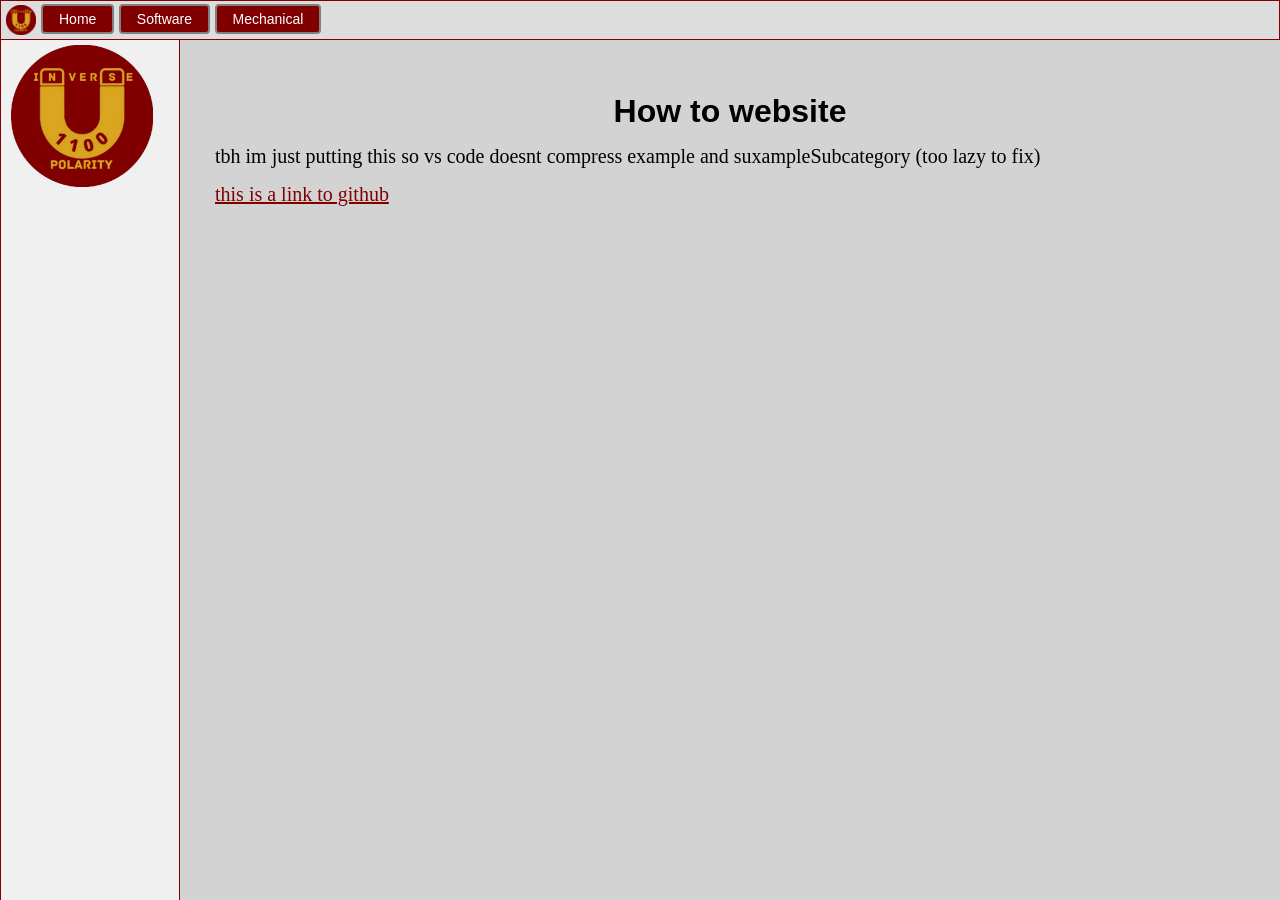
==== example/exampleOnePageSubcategory/index.html @ 162cf9ed "cad" ====
<!DOCTYPE html>
<html lang="en">

<head>
  <meta http-equiv="content-type" content="text/html; charset=UTF-8">
  <meta name="viewport" content="width=device-width, initial-scale=1.0">
  <title>Formatted Page</title>
  <link rel="stylesheet" href="../../global/styles.css">
</head>

<body>
  <script src="../../global/topbar.js"></script> /* adds the navigation
  topbar, should use in all pages */
  <script src="../../global/emptySidebar.js"></script> /* adds a sidebar,
  varies with subcategory*/
  <main class="main-content">
    <h1>How to website</h1>
    <p>tbh im just putting this so vs code doesnt compress example and suxampleSubcategory (too lazy to fix) </p>
    <p><a href="https://github.com/">this is a link to github</a></p>
  </main>
</body>

</html>
---- global/styles.css ----
:root { /* muh variables :3 */
  --maroon: maroon;
  --gold: gold;
  --top-bar-height: 40px;
  --top-button-height: 30px;
  --top-bar-text-color: white;
  --sidebar-width: 180px;
  --team-logo-height: var(--top-button-height);
  --border-color: var(--maroon);
  --border-width: 1px;
  --link-color: var(--maroon);
}

* {
  box-sizing: border-box;
  margin: 0;
  padding: 0;
}



body {
  background-color: lightgray;
  font-family: Arial, sans-serif;
}

h1 {
  color: black;
  text-align: center;
  margin-bottom: 15px;
}

p {
  font-family: verdana;
  font-size: 20px;
  color: black;
  margin-bottom: 15px;
}

a {  
  color: var(--link-color);
  /* this is the thing for links */
}
a:hover{
  color: var(--gold);
}

#sidebar_left {
  overflow-y: auto;
  width: var(--sidebar-width);
  position: fixed;
  height: 1100%; 
  background: #f0f0f0;
  border-right: 1px #aaa solid;
  top: var(--top-bar-height); /* positioned under topbar */
  left: 0px;
  padding: 5px 10px;
  border-style: solid;
  border-width: var(--border-width);
  border-color: var(--border-color);
  border-top: 0px;
}

#sidebar_left h1 {
  font-size: 11px;
  text-align: left;
  margin-bottom: 10px;
  color:rgb(148, 23, 23);
}

#sidebar_left ul {
  list-style: square;
  padding-left: 20px;
}

#sidebar_left li {
  display: flex;
  align-items: center;
  margin-bottom: 10px;
}

#sidebar_left a {
  color: #555;
  text-decoration: none;
}

#sidebar_left a:hover {
  text-decoration: underline;
}

#sidebar_left ul li img { /* if image next to link i suppose*/
  height: 16px;
  width: 16px; 
  margin-right: 8px;
}

#sidebar_left img{
  width: 90%;
  align-self: center;
}





.main-content {
  margin-top: var(--top-bar-height);     /* Push below topbar */
  padding: 35px;
}


.emoji-line {
  word-break: break-all;
}



#topbar {
  height: var(--top-bar-height);
  background: #ddd;
  border-bottom: 1px #aaa solid;
  width: 100%;
  position: fixed; 
  top: 0;
  left: 0;
  z-index: 1000;
  border-style: solid;
  border-width: var(--border-width);
  border-color: var(--border-color);
  display: flex;
}

#topbar a{
  align-self: center;
}
#topbar img{
  height: var(--team-logo-height);
  display: flex;
  align-self: center;
  padding: 0px 5px;
}

.toggle-btn {
  background-color: var(--maroon);
  color: white;
  padding: 0 16px; 
  height: var(--top-button-height);
  font-size: 14px;
  border: 2px solid gray; 
  border-radius: 4px; 
  transform: translateX(5%); /* x position of dropdown buttons */
  transform: translateY(10%);
  cursor: pointer;
  display: flex;
  align-items: center; 
}



.dropbtn {
  background-color: var(--maroon);
  color: white;
  padding: 0 16px; 
  height: var(--top-button-height);
  font-size: 14px;
  border: 2px solid gray; 
  border-radius: 4px; 
  transform: translateX(5%); /* x position of dropdown buttons */
  transform: translateY(10%);
  cursor: pointer;
  display: flex;
  align-items: center;
}



.dropdown {
  position: relative;
  display: inline-block; 
}

.dropdown-content {
  display: none;
  position: absolute;
  top: 100%; 
  left: 50%;
  transform: translateX(-30%);  /* x position of dropdown menu relative to button */
  background-color: #f9f9f9;
  min-width: 160px;
  box-shadow: 0px 8px 16px 0px rgba(0,0,0,0.2);
  z-index: 1001; 
  border: 1px solid #aaa;
}

.dropdown-content a {
  color: black;
  padding: 10px 16px;
  text-decoration: none;
  display: block;
  text-align: left; 
}

.dropdown-content a:hover {
  background-color: #f1f1f1;
}

.dropdown:hover .dropdown-content {
  display: block;
}

.dropdown:hover .dropbtn {
  background-color: var(--gold);
}

.toggle-btn:hover  {
  background-color: var(--gold);
}

@media screen and (max-width: 760px) {
  #sidebar_left {
    display: none; 
  }
  
  .main-content {
    margin-left: 0;
  }
  .toggle-btn{
    display: block;
  }

  body.sidebar-open #sidebar_left {
    display: block;
  }
}

@media screen and (min-width: 768px){
  #sidebar_left {
    display: block;
  }
  .main-content {
    margin-left: 180px;  
  }
  .toggle-btn{
    display: none;
  }
}
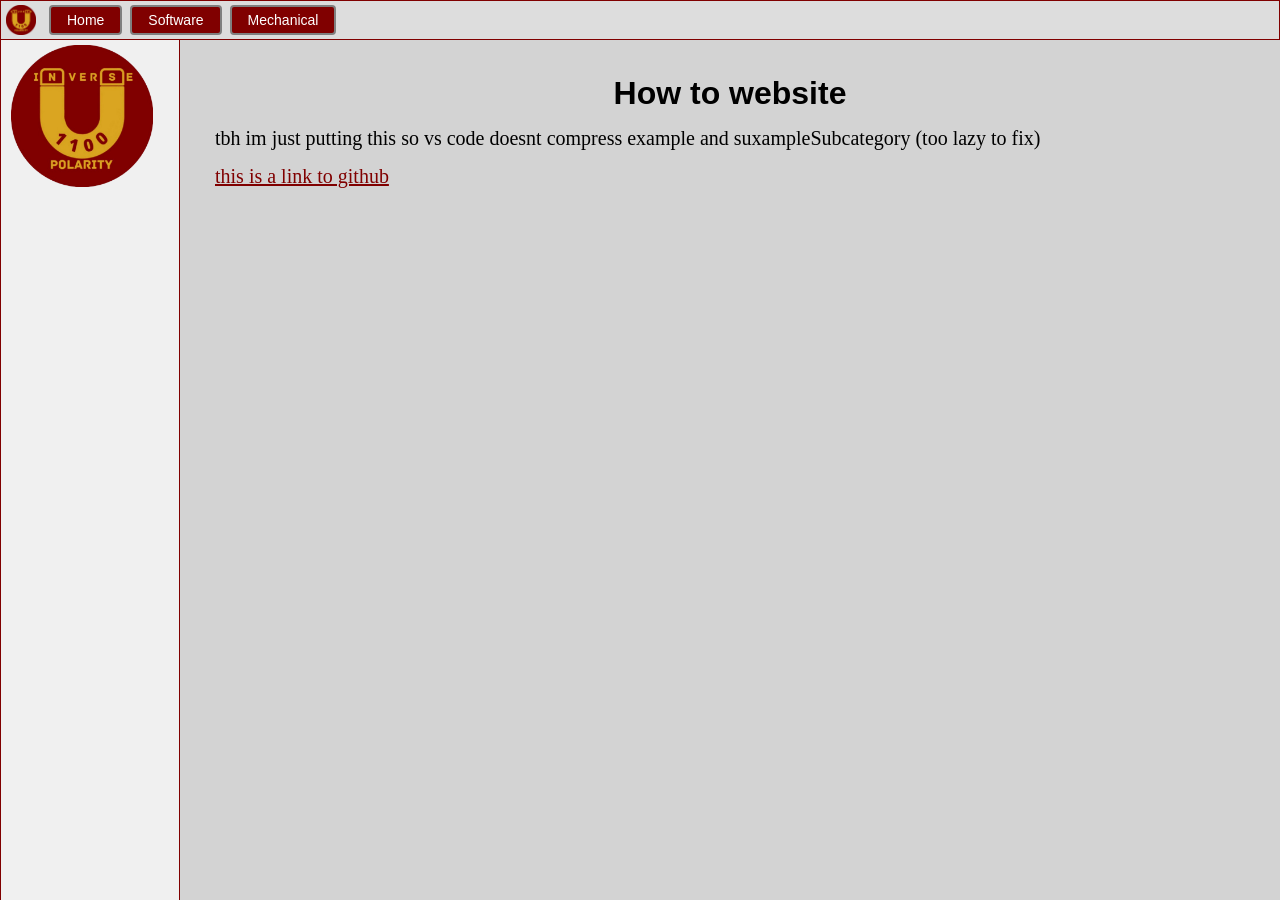
==== commit 5fcb2798: "topbar fixes and proper comments" ====
--- a/example/exampleOnePageSubcategory/index.html
+++ b/example/exampleOnePageSubcategory/index.html
@@ -9,10 +9,8 @@
 </head>
 
 <body>
-  <script src="../../global/topbar.js"></script> /* adds the navigation
-  topbar, should use in all pages */
-  <script src="../../global/emptySidebar.js"></script> /* adds a sidebar,
-  varies with subcategory*/
+  <script src="../../global/topbar.js"></script> <!-- adds the navigation topbar, should use in all pages --> 
+    <script src="../../global/emptySidebar.js"></script> <!-- adds a sidebar, varies with subcategory --> 
   <main class="main-content">
     <h1>How to website</h1>
     <p>tbh im just putting this so vs code doesnt compress example and suxampleSubcategory (too lazy to fix) </p>
--- a/global/styles.css
+++ b/global/styles.css
@@ -2,6 +2,7 @@
   --maroon: maroon;
   --gold: gold;
   --top-bar-height: 40px;
+  --top-bar-total-height: var(--top-bar-height);
   --top-button-height: 30px;
   --top-bar-text-color: white;
   --sidebar-width: 180px;
@@ -52,7 +53,7 @@
   height: 1100%; 
   background: #f0f0f0;
   border-right: 1px #aaa solid;
-  top: var(--top-bar-height); /* positioned under topbar */
+  top: var(--top-bar-total-height); /* positioned under topbar */
   left: 0px;
   padding: 5px 10px;
   border-style: solid;
@@ -104,7 +105,7 @@
 
 
 .main-content {
-  margin-top: var(--top-bar-height);     /* Push below topbar */
+  margin-top: var(--top-bar-total-height);     /* Push below topbar */
   padding: 35px;
 }
 
@@ -116,22 +117,37 @@
 
 
 #topbar {
-  height: var(--top-bar-height);
-  background: #ddd;
-  border-bottom: 1px #aaa solid;
+  height: var(--top-bar-total-height);
   width: 100%;
   position: fixed; 
   top: 0;
   left: 0;
   z-index: 1000;
-  border-style: solid;
-  border-width: var(--border-width);
-  border-color: var(--border-color);
-  display: flex;
+  overflow: visible;
+}
+
+#topbar-scroll {
+  height: var(--top-bar-total-height);
+  width: 100%;
+  background: #ddd;
+  border: var(--border-width) solid var(--border-color);
+  display: flex;
+  align-items: center;
+  flex-wrap: nowrap; /* prevent children wrapping to next row */
+  overflow-x: auto;
+  overflow-y: visible;
+  scrollbar-width: none;
+  -ms-overflow-style: none;
+  -webkit-overflow-scrolling: touch;
+}
+
+#topbar-scroll::-webkit-scrollbar {
+  display: none;
 }
 
 #topbar a{
   align-self: center;
+  flex: 0 0 auto;
 }
 #topbar img{
   height: var(--team-logo-height);
@@ -139,6 +155,20 @@
   align-self: center;
   padding: 0px 5px;
 }
+
+/* row that contains the dropdown buttons; becomes horizontally scrollable on small widths */
+.dropdown-row {
+  display: flex;
+  align-items: center;
+  gap: 8px;
+  flex: 0 0 auto;
+  min-width: max-content;
+  flex-wrap: nowrap; /* keep all buttons on same row */
+  padding: 0 8px;
+  white-space: nowrap;
+  margin: 0;
+}
+
 
 .toggle-btn {
   background-color: var(--maroon);
@@ -148,8 +178,8 @@
   font-size: 14px;
   border: 2px solid gray; 
   border-radius: 4px; 
-  transform: translateX(5%); /* x position of dropdown buttons */
-  transform: translateY(10%);
+  transform: none;
+  flex: 0 0 auto;
   cursor: pointer;
   display: flex;
   align-items: center; 
@@ -165,8 +195,9 @@
   font-size: 14px;
   border: 2px solid gray; 
   border-radius: 4px; 
-  transform: translateX(5%); /* x position of dropdown buttons */
-  transform: translateY(10%);
+  transform: none;
+  flex: 0 0 auto;
+  white-space: nowrap;
   cursor: pointer;
   display: flex;
   align-items: center;
@@ -179,18 +210,22 @@
   display: inline-block; 
 }
 
+/* Render dropdown menus with fixed positioning so they can escape scroll/overflow clipping */
 .dropdown-content {
   display: none;
-  position: absolute;
-  top: 100%; 
-  left: 50%;
-  transform: translateX(-30%);  /* x position of dropdown menu relative to button */
+  position: fixed;
+  top: calc(var(--top-bar-height) - 6px);
   background-color: #f9f9f9;
   min-width: 160px;
+  max-height: calc(100vh - var(--top-bar-height) - 16px);
+  overflow-y: auto;
   box-shadow: 0px 8px 16px 0px rgba(0,0,0,0.2);
-  z-index: 1001; 
+  z-index: 3000; 
   border: 1px solid #aaa;
 }
+
+/* approximate horizontal placement for each dropdown (adjust offsets to match layout) */
+
 
 .dropdown-content a {
   color: black;
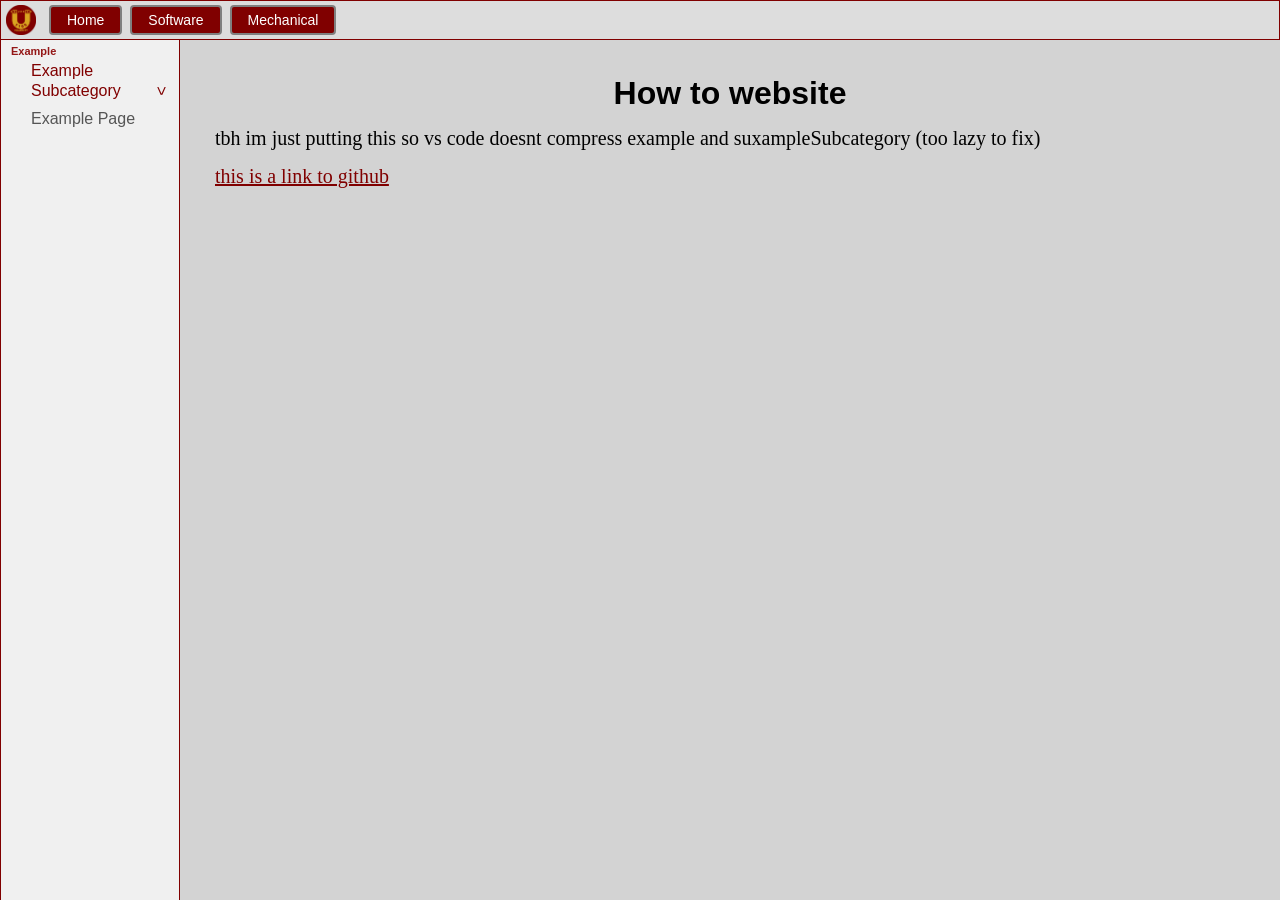
==== commit 1d311135: "subcategory move to sidebar (huge)" ====
--- a/example/exampleOnePageSubcategory/index.html
+++ b/example/exampleOnePageSubcategory/index.html
@@ -10,7 +10,7 @@
 
 <body>
   <script src="../../global/topbar.js"></script> <!-- adds the navigation topbar, should use in all pages --> 
-    <script src="../../global/emptySidebar.js"></script> <!-- adds a sidebar, varies with subcategory --> 
+    <script src="../../global/emptySidebar.js"></script> <!-- adds a sidebar, varies with category -->  
   <main class="main-content">
     <h1>How to website</h1>
     <p>tbh im just putting this so vs code doesnt compress example and suxampleSubcategory (too lazy to fix) </p>
--- a/global/styles.css
+++ b/global/styles.css
@@ -65,7 +65,7 @@
 #sidebar_left h1 {
   font-size: 11px;
   text-align: left;
-  margin-bottom: 10px;
+  margin-bottom: 4px;
   color:rgb(148, 23, 23);
 }
 
@@ -77,7 +77,56 @@
 #sidebar_left li {
   display: flex;
   align-items: center;
-  margin-bottom: 10px;
+  min-height: 20px;
+  margin-bottom: 8px;
+}
+
+#sidebar_left > ul > li {
+  display: block;
+}
+
+#sidebar_left .sidebar-pages {
+  display: block;
+  margin-top: 8px;
+  padding-left: 0;
+}
+
+#sidebar_left .sidebar-pages[hidden] {
+  display: none;
+}
+
+#sidebar_left .sidebar-pages li:last-child {
+  margin-bottom: 0;
+}
+
+#sidebar_left .sidebar-subcategory {
+  position: relative;
+  display: block;
+  width: 100%;
+  border: 0;
+  background: transparent;
+  color: var(--maroon);
+  cursor: pointer;
+  font: inherit;
+  line-height: 20px;
+  padding: 0 18px 0 0;
+  text-align: left;
+}
+
+#sidebar_left .sidebar-subcategory::after {
+  content: ">";
+  position: absolute;
+  right: 4px;
+  transition: transform 0.15s ease;
+}
+
+#sidebar_left .sidebar-subcategory[aria-expanded="true"]::after {
+  transform: rotate(90deg);
+}
+
+#sidebar_left .sidebar-subcategory:hover {
+  color: var(--gold);
+  text-decoration: underline;
 }
 
 #sidebar_left a {
@@ -217,10 +266,11 @@
   top: calc(var(--top-bar-height) - 6px);
   background-color: #f9f9f9;
   min-width: 160px;
+  max-width: calc(100vw - 16px);
   max-height: calc(100vh - var(--top-bar-height) - 16px);
   overflow-y: auto;
   box-shadow: 0px 8px 16px 0px rgba(0,0,0,0.2);
-  z-index: 3000; 
+  z-index: 110011001100; 
   border: 1px solid #aaa;
 }
 
@@ -278,4 +328,24 @@
   .toggle-btn{
     display: none;
   }
+}
+
+.topbar-link {
+  background-color: var(--maroon);
+  color: white;
+  padding: 0 16px;
+  height: var(--top-button-height);
+  font-size: 14px;
+  border: 2px solid gray;
+  border-radius: 4px;
+  flex: 0 0 auto;
+  white-space: nowrap;
+  text-decoration: none;
+  display: flex;
+  align-items: center;
+}
+
+.topbar-link:hover {
+  background-color: var(--gold);
+  color: white;
 }
